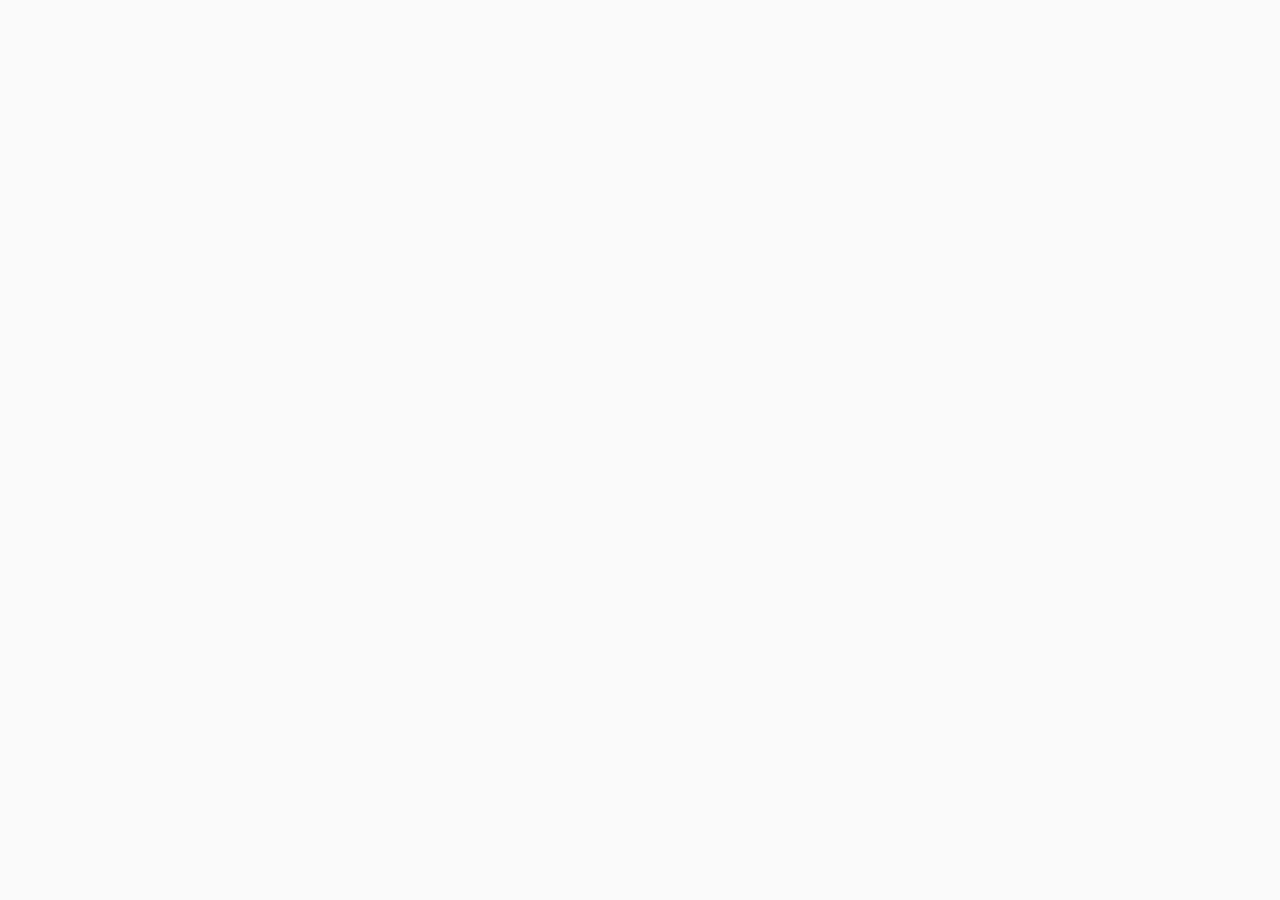
==== snake/index.html @ 8e0cd5ff "Move all the Snake code to one file" ====
<html>
    <head>
        <script src="https://cdnjs.cloudflare.com/ajax/libs/p5.js/0.6.1/p5.min.js"></script>

        <script src="sketch.js"></script>

        <style>
            body {
                background-color: #fafafa;
                margin: 0;
                padding: 0;
                overflow: hidden;
            }
            canvas {
                margin: auto;
            }
        </style>
    </head>
    <body>
    </body>
</html>
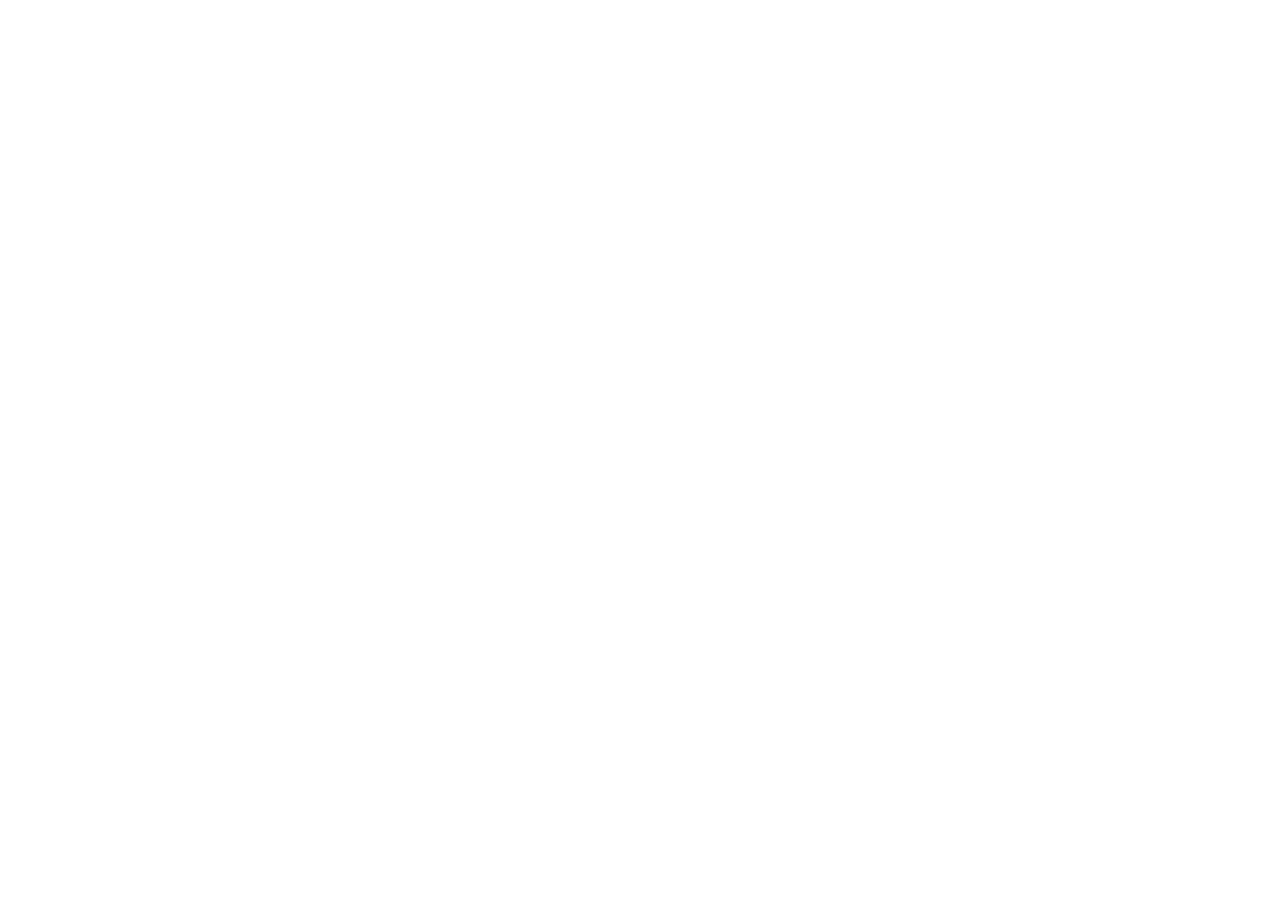
==== commit f3e60246: "Fix urls" ====
--- a/snake/index.html
+++ b/snake/index.html
@@ -1,21 +1,19 @@
 <html>
-    <head>
-        <script src="https://cdnjs.cloudflare.com/ajax/libs/p5.js/0.6.1/p5.min.js"></script>
+  <head>
+    <link rel="icon" type="image/png" href="/games/favicon.png">
+    <link rel="stylesheet" type="text/css" href="/games/style.css">
 
-        <script src="sketch.js"></script>
+    <script
+      src="https://cdnjs.cloudflare.com/ajax/libs/p5.js/0.9.0/p5.min.js"
+      intregrity="sha256-WVsM3xrcqyuFNF3W1qtIKbHFsD0977nDQA8DCMp1zCw="
+      crossorigin="anonymous"
+    ></script>
 
-        <style>
-            body {
-                background-color: #fafafa;
-                margin: 0;
-                padding: 0;
-                overflow: hidden;
-            }
-            canvas {
-                margin: auto;
-            }
-        </style>
-    </head>
-    <body>
-    </body>
+    <script src="elements.js"></script>
+    <script src="sketch.js"></script>
+
+    <title>Snake</title>
+  </head>
+  <body>
+  </body>
 </html>
